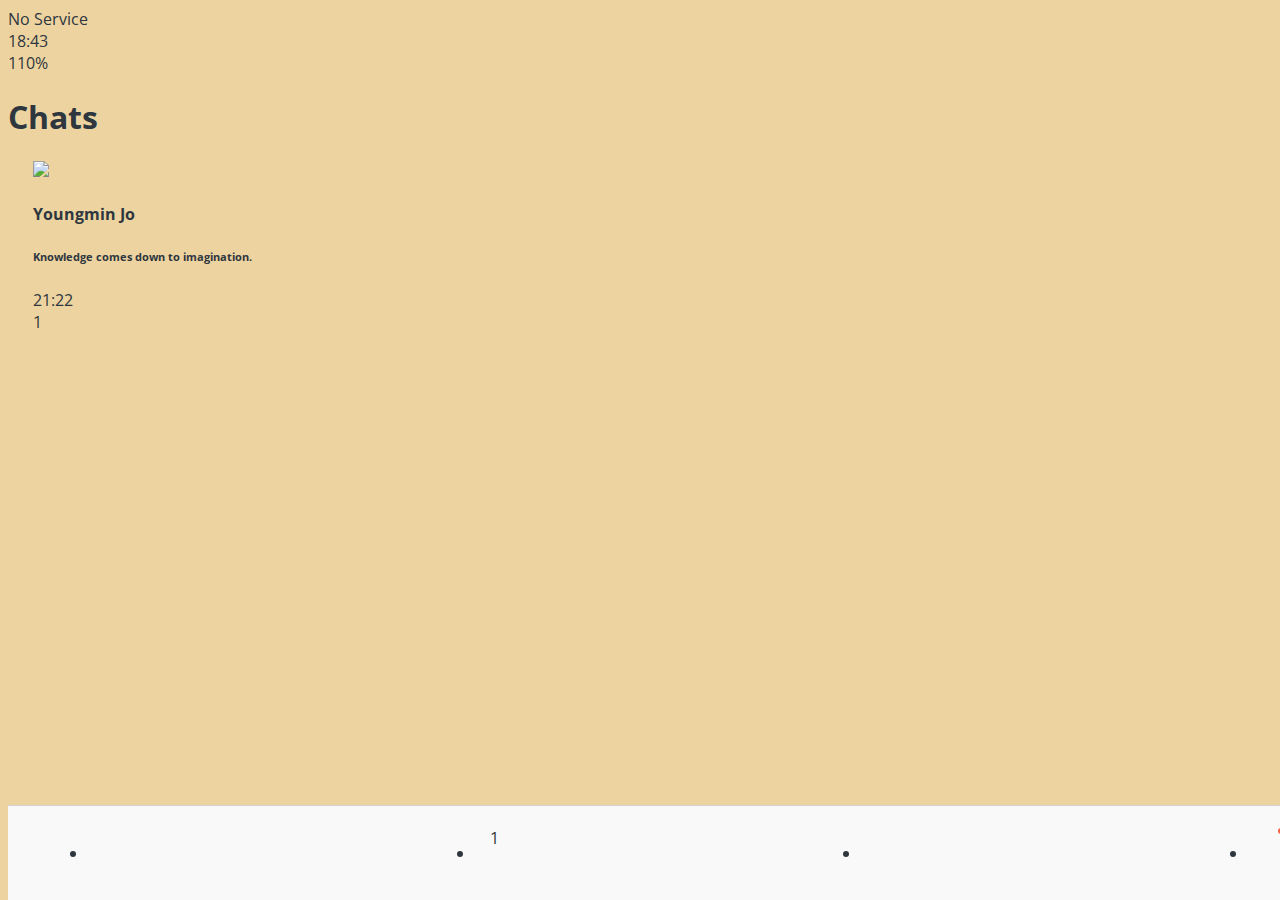
==== chats.html @ baddfd56 "Kokoa-Clone #4" ====
<!DOCTYPE html>
<html lang="en">
<head>
    <link rel="stylesheet" href="css/styles.css">
    <meta charset="UTF-8">
    <meta http-equiv="X-UA-Compatible" content="IE=edge">
    <meta name="viewport" content="width=device-width, initial-scale=1.0">
    <title>Chats - KokoaTalk</title>
</head>
<body>
    <div class="status-bar">
        <div class="status-bar__column">
            <span>No Service</span>
            <i class="fas fa-wifi"></i>
        </div>
        <div class="status-bar__column">
            <span>18:43</span>
        </div>
        <div class="status-bar__column">
            <span>110%</span>
            <i class="fas fa-battery-full fa-lg"></i>
            <i class="fas fa-bolt"></i>
        </div>
    </div> 

    <header class="screen-header">
        <h1 class="screen-header__title">Chats</h1>
        <div class="screen-header__icons">
            <span><i class="fas fa-search fa-lg"></i></span>
            <span><i class="far fa-comment-dots fa-lg"></i></span>
            <span><i class="fas fa-music fa-lg"></i></span>
            <span><i class="fas fa-cog fa-lg"></i></span>
            
        </div>
    </header>

    <main class="main-screen">

<div class="user-component">
    <div class="user-component__column">
        <img src="AI-2.jpeg" class="user-component__avatar user-component__avatar" />
        <div class="user-component__text">
            <h4 class="user-component__title">Youngmin Jo</h4>
            <h6 class="user-component__subtitle">Knowledge comes down to imagination.</h6>
        </div>
    </div>

    <div class="user-component__column">
        <span class="user-component__time">21:22</span>
        <div class="badge">1</div>

    </div>
</div>

</main>
    <nav class="nav">
        <ul class="nav__list">
            <li class="nav__btn">
                <a class="nav__link" href="friends.html">
                    <i class="far fa-user fa-2x"></i>
                </a>
            </li>
            <li class="nav__btn">
                <a class="nav__link" href="chats.html">
                    <span class="nav__notification badge">1</span>
                    <i class="fas fa-comment fa-2x"></i>                </a>
            </li>
             <li class="nav__btn">
                <a class="nav__link" href="find.html"><i class="fas fa-search fa-2x"></i>
                </a>
            </li>
            <li class="nav__btn">
                <a class="nav__link" href="more.html">
                    <span class="nav__dot"></span>
                    <i class="fas fa-ellipsis-h fa-2x"></i>
                </a>
            </li>
        </ul>
    </nav>

        <script
      src="https://kit.fontawesome.com/6478f529f2.js"
      crossorigin="anonymous"
    ></script>
---- css/styles.css ----
@import url("https://fonts.googleapis.com/css2?family=Open+Sans:wght@400;600&display=swap");

@import "reset.css";
@import "variables.css";

/* Components*/
@import "components/status-bar.css";
@import "components/nav-bar.css";
@import "components/screen-header.css";
@import "components/user-component.css";
@import "components/badge.css";
@import "components/icon-row.css";

/* Screens*/
@import "screens/login.css";
@import "screens/friends.css";
@import "screens/find.css";
@import "screens/more.css";

body {
  font-family: "Open Sans", sans-serif;
  background-color: #edd3a0;
  color: #2e363e;
}

.main-screen {
  padding: 0px var(--horizontal-space);
}
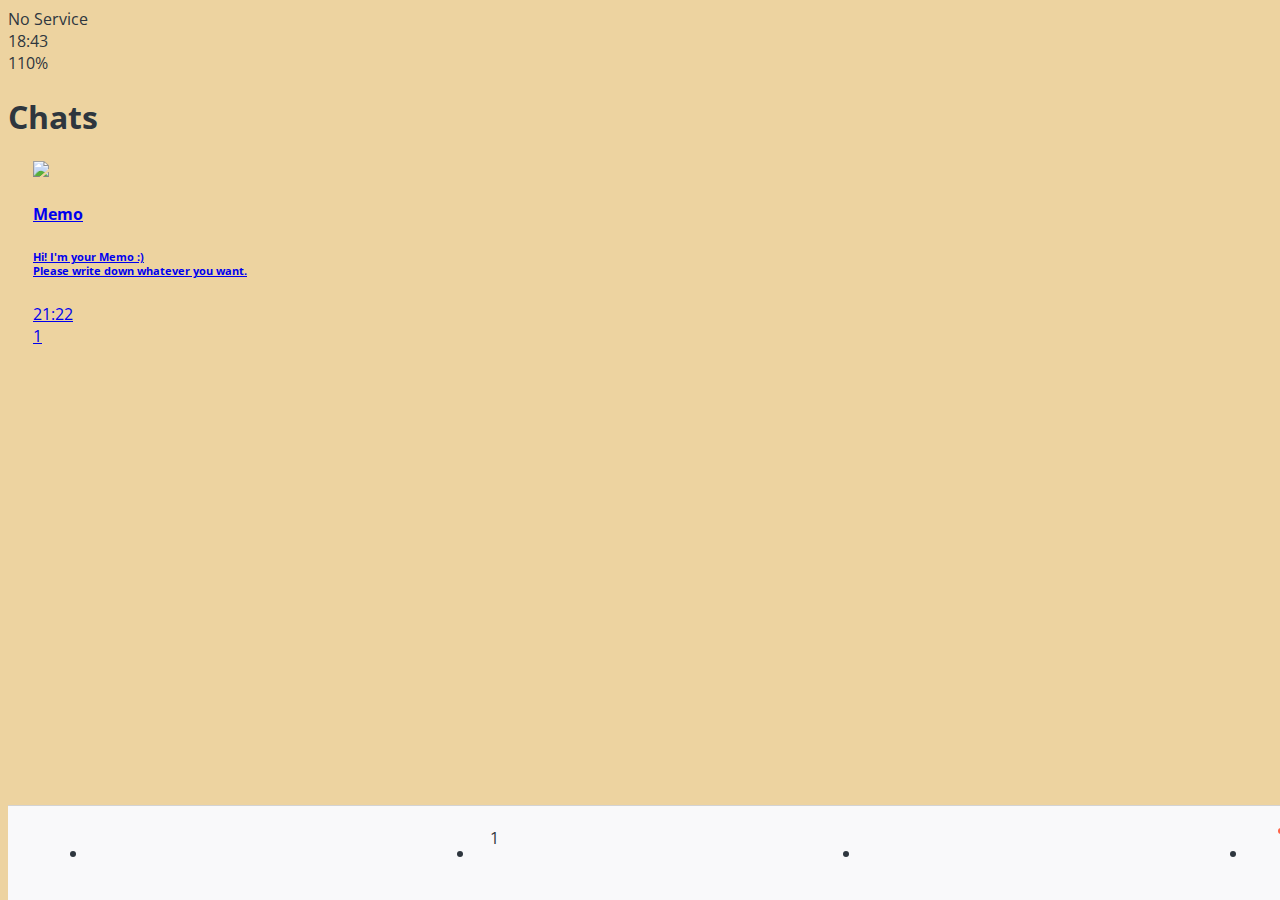
==== commit 9c997a1f: "revised_12.08.'23" ====
--- a/chats.html
+++ b/chats.html
@@ -1,84 +1,85 @@
-<!DOCTYPE html>
-<html lang="en">
-<head>
-    <link rel="stylesheet" href="css/styles.css">
-    <meta charset="UTF-8">
-    <meta http-equiv="X-UA-Compatible" content="IE=edge">
-    <meta name="viewport" content="width=device-width, initial-scale=1.0">
-    <title>Chats - KokoaTalk</title>
-</head>
-<body>
-    <div class="status-bar">
-        <div class="status-bar__column">
-            <span>No Service</span>
-            <i class="fas fa-wifi"></i>
-        </div>
-        <div class="status-bar__column">
-            <span>18:43</span>
-        </div>
-        <div class="status-bar__column">
-            <span>110%</span>
-            <i class="fas fa-battery-full fa-lg"></i>
-            <i class="fas fa-bolt"></i>
-        </div>
-    </div> 
-
-    <header class="screen-header">
-        <h1 class="screen-header__title">Chats</h1>
-        <div class="screen-header__icons">
-            <span><i class="fas fa-search fa-lg"></i></span>
-            <span><i class="far fa-comment-dots fa-lg"></i></span>
-            <span><i class="fas fa-music fa-lg"></i></span>
-            <span><i class="fas fa-cog fa-lg"></i></span>
-            
-        </div>
-    </header>
-
-    <main class="main-screen">
-
-<div class="user-component">
-    <div class="user-component__column">
-        <img src="AI-2.jpeg" class="user-component__avatar user-component__avatar" />
-        <div class="user-component__text">
-            <h4 class="user-component__title">Youngmin Jo</h4>
-            <h6 class="user-component__subtitle">Knowledge comes down to imagination.</h6>
-        </div>
-    </div>
-
-    <div class="user-component__column">
-        <span class="user-component__time">21:22</span>
-        <div class="badge">1</div>
-
-    </div>
-</div>
-
-</main>
-    <nav class="nav">
-        <ul class="nav__list">
-            <li class="nav__btn">
-                <a class="nav__link" href="friends.html">
-                    <i class="far fa-user fa-2x"></i>
-                </a>
-            </li>
-            <li class="nav__btn">
-                <a class="nav__link" href="chats.html">
-                    <span class="nav__notification badge">1</span>
-                    <i class="fas fa-comment fa-2x"></i>                </a>
-            </li>
-             <li class="nav__btn">
-                <a class="nav__link" href="find.html"><i class="fas fa-search fa-2x"></i>
-                </a>
-            </li>
-            <li class="nav__btn">
-                <a class="nav__link" href="more.html">
-                    <span class="nav__dot"></span>
-                    <i class="fas fa-ellipsis-h fa-2x"></i>
-                </a>
-            </li>
-        </ul>
-    </nav>
-
-        <script
-      src="https://kit.fontawesome.com/6478f529f2.js"
-      crossorigin="anonymous"
-    ></script> 
+<!DOCTYPE html>
+<html lang="en">
+<head>
+    <link rel="stylesheet" href="css/styles.css">
+    <meta charset="UTF-8">
+    <meta http-equiv="X-UA-Compatible" content="IE=edge">
+    <meta name="viewport" content="width=device-width, initial-scale=1.0">
+    <title>Chats - X-Talk</title>
+</head>
+<body>
+    <div class="status-bar">
+        <div class="status-bar__column">
+            <span>No Service</span>
+            <i class="fas fa-wifi"></i>
+        </div>
+        <div class="status-bar__column">
+            <span>18:43</span>
+        </div>
+        <div class="status-bar__column">
+            <span>110%</span>
+            <i class="fas fa-battery-full fa-lg"></i>
+            <i class="fas fa-bolt"></i>
+        </div>
+    </div> 
+
+    <header class="screen-header">
+        <h1 class="screen-header__title">Chats</h1>
+        <div class="screen-header__icons">
+            <span><i class="fas fa-search fa-lg"></i></span>
+            <span><i class="far fa-comment-dots fa-lg"></i></span>
+            <span><i class="fas fa-music fa-lg"></i></span>
+            <span><i class="fas fa-cog fa-lg"></i></span>
+            
+        </div>
+    </header>
+
+    <main class="main-screen">
+        <a href="chat.html">
+<div class="user-component">
+    <div class="user-component__column">
+        <img src="notes icon-1.png" class="user-component__avatar user-component__avatar" />
+        <div class="user-component__text">
+            <h4 class="user-component__title">Memo</h4>
+            <h6 class="user-component__subtitle">Hi! I'm your Memo :) <br>
+                Please write down whatever you want.</h6>
+        </div>
+    </div>
+
+    <div class="user-component__column">
+        <span class="user-component__time">21:22</span>
+        <div class="badge">1</div>
+
+    </div>
+</div>
+</a>
+</main>
+    <nav class="nav">
+        <ul class="nav__list">
+            <li class="nav__btn">
+                <a class="nav__link" href="friends.html">
+                    <i class="far fa-user fa-2x"></i>
+                </a>
+            </li>
+            <li class="nav__btn">
+                <a class="nav__link" href="chats.html">
+                    <span class="nav__notification badge">1</span>
+                    <i class="fas fa-comment fa-2x"></i>                </a>
+            </li>
+             <li class="nav__btn">
+                <a class="nav__link" href="find.html"><i class="fas fa-search fa-2x"></i>
+                </a>
+            </li>
+            <li class="nav__btn">
+                <a class="nav__link" href="more.html">
+                    <span class="nav__dot"></span>
+                    <i class="fas fa-ellipsis-h fa-2x"></i>
+                </a>
+            </li>
+        </ul>
+    </nav>
+
+        <script
+      src="https://kit.fontawesome.com/6478f529f2.js"
+      crossorigin="anonymous"
+    ></script> 
